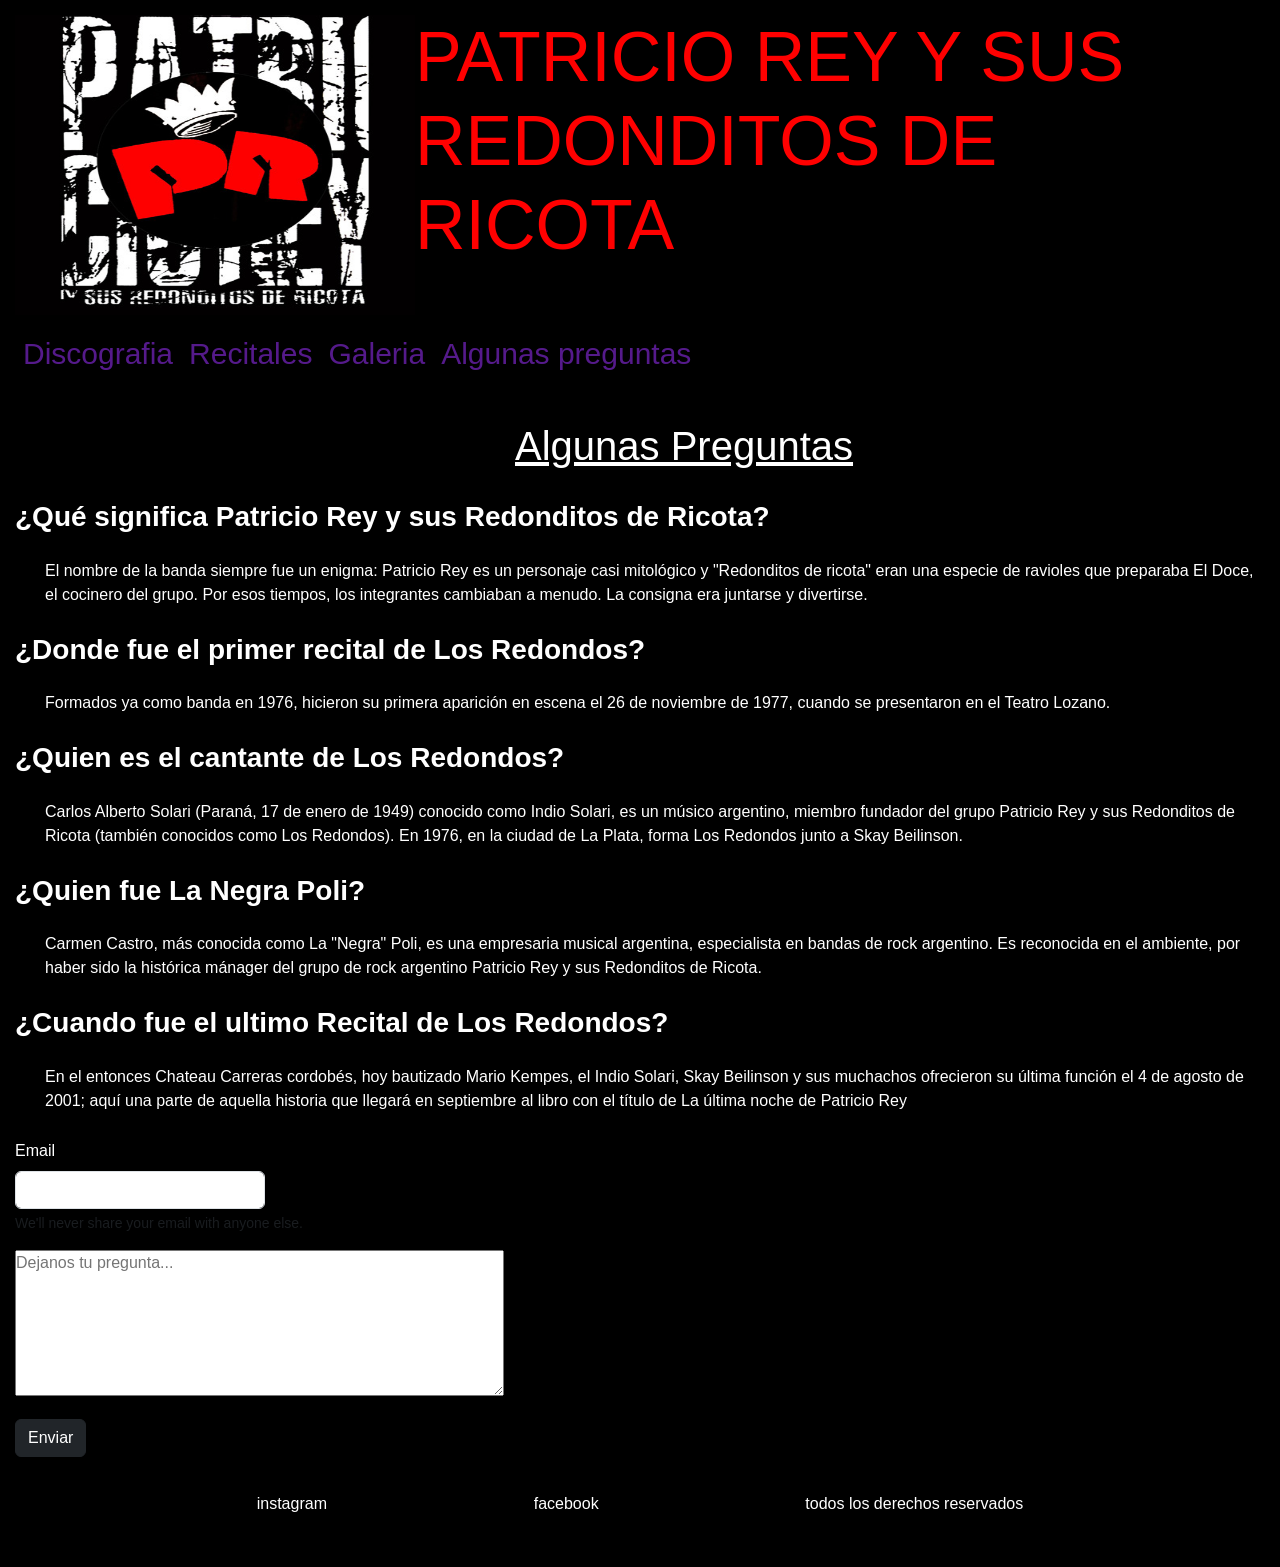
==== paginas/Algunas-Preguntas.html @ 6b526184 "sin sass" ====
<!DOCTYPE html>
<html lang="en">
<head>
    <meta charset="UTF-8">
    <meta name="viewport" content="width=device-width, initial-scale=1.0">
    <link href="https://cdn.jsdelivr.net/npm/bootstrap@5.3.2/dist/css/bootstrap.min.css" rel="stylesheet" integrity="sha384-T3c6CoIi6uLrA9TneNEoa7RxnatzjcDSCmG1MXxSR1GAsXEV/Dwwykc2MPK8M2HN" crossorigin="anonymous">
    <link rel="preconnect" href="https://fonts.googleapis.com">
    <link rel="preconnect" href="https://fonts.gstatic.com" crossorigin>
    <link href="https://fonts.googleapis.com/css2?family=Philosopher:ital,wght@1,400;1,700&display=swap" rel="stylesheet">
    <link rel="shortcut icon" href="../imagenes/favicon.ico" type="image/x-icon">
    <link rel="stylesheet" href="../estilos/style.css">
    <title> Los Redondos</title>
</head>
<body>
    <header id="principio">
        <a href="../index.html"><img src="../imagenes/artworks-000113447942-vt5bw7-t500x500.jpg" alt="logo-pr" class="logo"></a>
        <h1>PATRICIO REY Y SUS REDONDITOS DE RICOTA</h1>
    </header> 
    <!-- <div>
        <nav> 
            <ul class="menu 1 ">  
                <li><a href="./Discografia.html">Discografia</a></li>    
                <li><a href="./Recitales.html">Recitales</a></li>    
                <li><a href="./Galeria.html">Galeria</a></li>    
                <li><a href="./Algunas-Preguntas.html">Algunas Preguntas</a></li> 
            </ul>    
        </nav>
    </div>-->
    <nav class="navbar navbar-expand-lg">
      <!--<div class="container-fluid">-->
        <button class="navbar-toggler" type="button" data-bs-toggle="collapse" data-bs-target="#navbarSupportedContent" aria-controls="navbarSupportedContent" aria-expanded="false" aria-label="Toggle navigation">
          <span class="navbar-toggler-icon"></span>
        </button>
        <div class="collapse navbar-collapse" id="navbarSupportedContent">
          <ul class="navbar-nav me-auto mb-2 mb-lg-0">
            <li class="nav-item">
              <a class="nav-link active" aria-current="page" href="./Discografia.html" id="letra">Discografia</a>
            </li>
            <li class="nav-item">
              <a class="nav-link active" aria-current="page" href="./Recitales.html"id="letra">Recitales</a>
            </li>
            <li class="nav-item">
              <a class="nav-link active" aria-current="page" href="./Galeria.html"id="letra">Galeria</a>
            </li>
            <li class="nav-item">
              <a class="nav-link active" aria-current="page" href="./Algunas-Preguntas.html"id="letra">Algunas preguntas</a>
            </li>
            <!--<li class="nav-item dropdown">
              <a class="nav-link dropdown-toggle" href="#" role="button" data-bs-toggle="dropdown" aria-expanded="false">
                
              </a>-->
              <ul class="dropdown-menu">
                <li><a class="dropdown-item" href="#">Discografia</a></li>
                <li><a class="dropdown-item" href="#">Recitales</a></li>
                <li><a class="dropdown-item" href="#">Galeria</a></li>
                <li><a class="dropdown-item" href="#">Algunas Preguntas</a></li>
              </ul>
            </li>
          </ul>
        </div>
      </div>
    </nav>
    <main>
        <h2 class="titulos">Algunas Preguntas</h2>
        <h3>¿Qué significa Patricio Rey y sus Redonditos de Ricota?</h3>
        <p class="preguntas">El nombre de la banda siempre fue un enigma: Patricio Rey es un personaje casi mitológico y "Redonditos de ricota" eran una especie de ravioles que preparaba El Doce, el cocinero del grupo. Por esos tiempos, los integrantes cambiaban a menudo. La consigna era juntarse y divertirse.</p>

        <h3>¿Donde fue el primer recital de Los Redondos?</h3>
        <p class="preguntas">Formados ya como banda en 1976,​​​​​ hicieron su primera aparición en escena el 26 de noviembre de 1977,​ cuando se presentaron en el Teatro Lozano.</p>

        <h3>¿Quien es el cantante de Los Redondos?</h3>
        <p class="preguntas">Carlos Alberto Solari (Paraná, 17 de enero de 1949)​​​​​ conocido como Indio Solari, es un músico argentino, miembro fundador del grupo Patricio Rey y sus Redonditos de Ricota (también conocidos como Los Redondos). En 1976, en la ciudad de La Plata, forma Los Redondos junto a Skay Beilinson.</p>

        <h3>¿Quien fue La Negra Poli?</h3>
        <p class="preguntas">Carmen Castro, más conocida como La "Negra" Poli, es una empresaria musical argentina, especialista en bandas de rock argentino. Es reconocida en el ambiente, por haber sido la histórica mánager del grupo de rock argentino Patricio Rey y sus Redonditos de Ricota.</p>

        <h3>¿Cuando fue el ultimo Recital de Los Redondos?</h3>
        <p class="preguntas">En el entonces Chateau Carreras cordobés, hoy bautizado Mario Kempes, el Indio Solari, Skay Beilinson y sus muchachos ofrecieron su última función el 4 de agosto de 2001; aquí una parte de aquella historia que llegará en septiembre al libro con el título de La última noche de Patricio Rey</p>

    </main>
      <form>
        <div class="mb-3">
          <label for="exampleInputEmail1" class="form-label">Email</label>
          <input type="email" class="form-control formulario" id="exampleInputEmail1" aria-describedby="emailHelp">
          <div id="emailHelp" class="form-text">We'll never share your email with anyone else.</div>
        </div>
        <div class="mb-3">
          <textarea name="" id="" cols="50" rows="6" placeholder="Dejanos tu pregunta..."></textarea>
        </div>
        <button type="submit" class="btn btn-dark">Enviar</button>
      </form>
    <footer>
        <p>instagram</p>
        <p>facebook</p>
        <p>todos los derechos reservados</p>
    </footer>

<script src="https://cdn.jsdelivr.net/npm/bootstrap@5.3.2/dist/js/bootstrap.bundle.min.js" integrity="sha384-C6RzsynM9kWDrMNeT87bh95OGNyZPhcTNXj1NW7RuBCsyN/o0jlpcV8Qyq46cDfL" crossorigin="anonymous"></script>

</body>
---- estilos/style.css ----
*{
    padding: 0;
    margin: 0;
    box-sizing: border-box;
}

body {
    background-color: black;
    color: white;
    font-family:  'Filósofo', sans-serif;
    margin: 15px;
}
header{
    display: flex;
    flex-direction: row;
}
.logo{
    width: 400px;
    height: 300px;
}

h1{
    color:red;
    font-size: 70px;
}
a{
    text-decoration: none;
    
}
.menu {
    display:flex;
    flex-direction: row;
    justify-content: space-around;
    list-style: none;
    font-size: 30px;     
}
a:hover{
    color: black !important;
    background-color: white;
    font-weight: 700;
    cursor:pointer;
}

.titulos{
    font-size: 40px;
    text-decoration: underline;
    margin-top: 30px;
    margin-left: 40%;
    margin-bottom: 30px;
}
h2{
    margin: 20px;
}
.img-intro{
    margin-left: 15%;
}
.intro{
    margin: 15px;
}
.lista-gulp{
    width: 40%;
    height: 350px;
    margin-top: auto;
    margin-bottom: -15%;

}
ol{
    margin: 35px;
}
.tapas{
    border: 1px solid grey;
    margin: 15px;
    width: 30%;
    height: 25%;
}
.subir{
    margin: 10px;
}
h3{
    font-weight: bold;
    margin: 15px;
    margin-left: 0px;
}

iframe{
    margin-top: 5%;
    width: 40%;
    height: 70%;
}

.fotos{
    display: grid;
    grid-template-columns: repeat(3,auto);
    grid-template-rows: repeat(7,10%);
}

.fotos img{
    display: inline-block;
    width: 90%;
    height: 90%;
    margin: 20px;
}



section {
    margin: 20px;
}
#letra{
    display:flex;
    justify-content:center;
    list-style: none;
    font-size: 30px;
    color: #551A8b;   
    
}

.preguntas{
    margin-top: 5px;
    margin-left: 20px;
    padding: 10px;
}


.formulario {
    width: 20%; 

}
footer{
    margin: 35px;
    display: flex;
    justify-content:space-evenly;

}


@media (min-width:375px) and (max-width:576px){

    header{
        flex-direction: row;
       /*   flex-wrap: wrap;*/          
    }
    .logo{
        width: 20%;
        height: 30%;
    }
    
    
    a{
        width: 90%;
        height: 80%;
        margin-right: -70%;        
    }
    h1{
        font-size:160%; 
        margin-left: 25%;
    }    
    
    .menu {
        justify-content: space-around;
        list-style: none;
        font-size: 20px;  
        margin-top: 10px;   
    }    
    .titulos{
        font-size: 25px;
    }
    .img-intro{
        margin-left: 25%;
    }
    .lista-gulp{
        width: auto;
        height: auto;
        
    }
    .memorables{
        font-size: 20px;
    }
    iframe{
        width: 400px;
        height: 300px;
        margin-left: 35px;
    }
    
    .fotos{
        display: grid;
        grid-template-columns: 50% 50%;
        align-items: center;
    }
    img{
        width: 50%;
        height: 50%;

    }
    
        
    footer{
        font-size: 10px;
    }
    
}
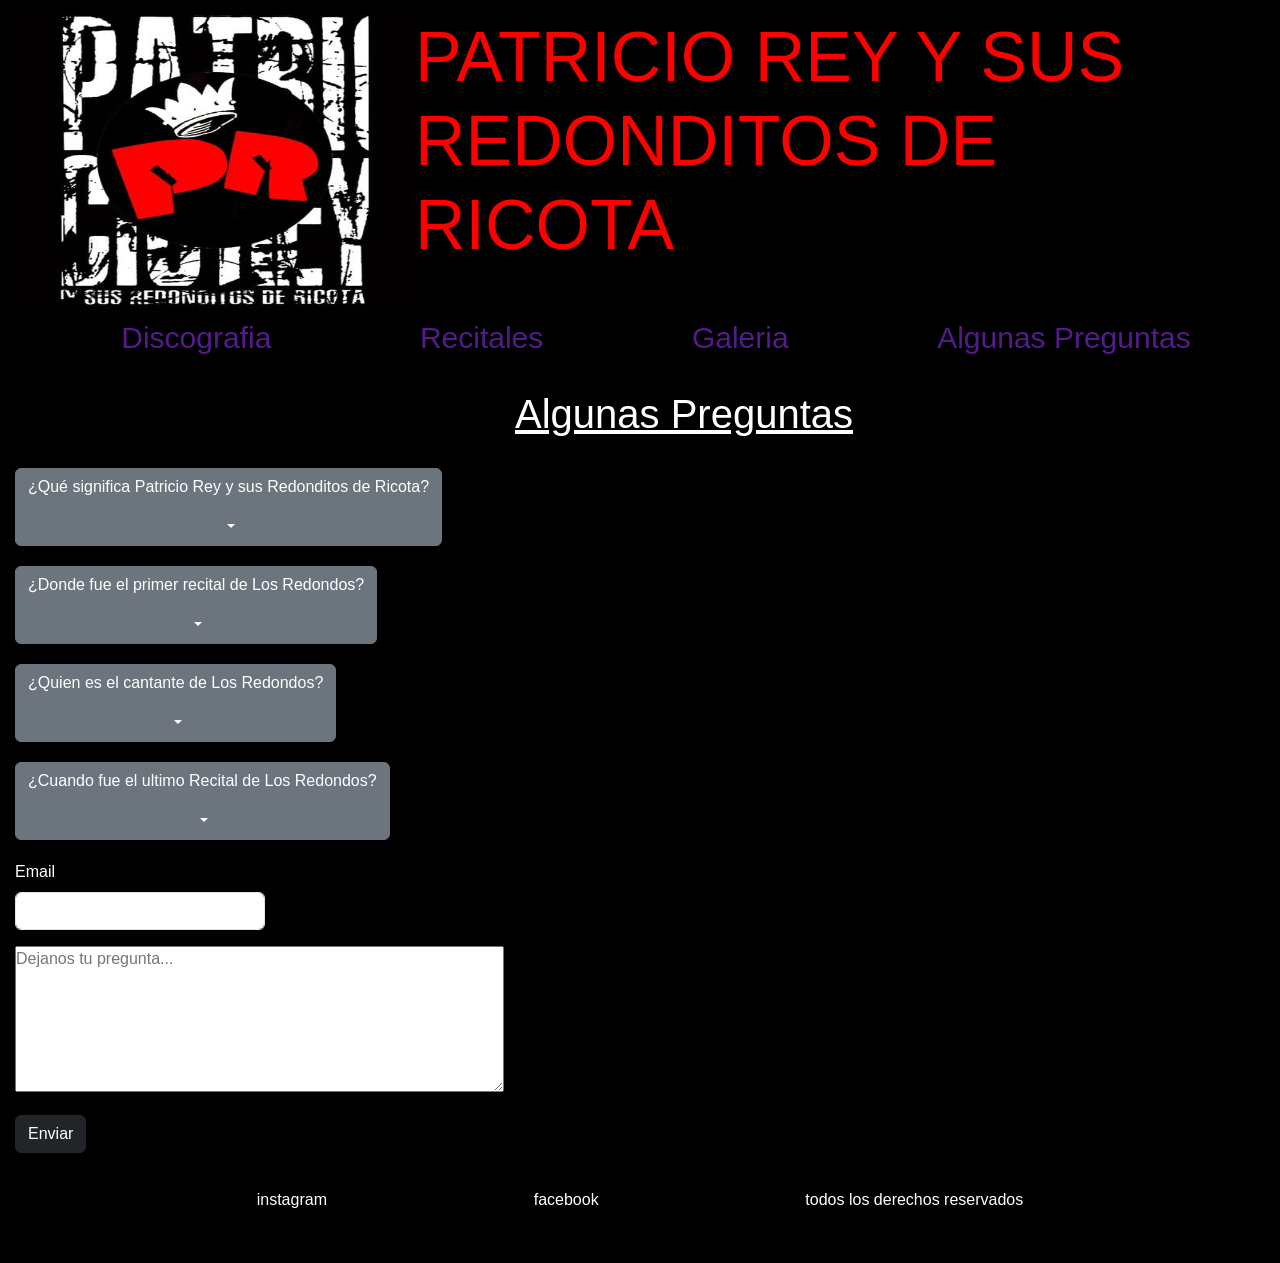
==== commit 59b9eb1b: "Primeras pruebas con sass." ====
--- a/paginas/Algunas-Preguntas.html
+++ b/paginas/Algunas-Preguntas.html
@@ -4,30 +4,32 @@
     <meta charset="UTF-8">
     <meta name="viewport" content="width=device-width, initial-scale=1.0">
     <link href="https://cdn.jsdelivr.net/npm/bootstrap@5.3.2/dist/css/bootstrap.min.css" rel="stylesheet" integrity="sha384-T3c6CoIi6uLrA9TneNEoa7RxnatzjcDSCmG1MXxSR1GAsXEV/Dwwykc2MPK8M2HN" crossorigin="anonymous">
+    <meta name="description" content="Algunas preguntas de Patricio Rey y sus Redonditos de Ricota">
+    <meta name="keywords" content="musica,los redondos, patricio rey, ricoteros, preguntas del rock, ">
     <link rel="preconnect" href="https://fonts.googleapis.com">
     <link rel="preconnect" href="https://fonts.gstatic.com" crossorigin>
     <link href="https://fonts.googleapis.com/css2?family=Philosopher:ital,wght@1,400;1,700&display=swap" rel="stylesheet">
     <link rel="shortcut icon" href="../imagenes/favicon.ico" type="image/x-icon">
-    <link rel="stylesheet" href="../estilos/style.css">
-    <title> Los Redondos</title>
+    <link rel="stylesheet" href="../estilos/style-copia.css">
+    <title> Los Redondos/Preguntas</title>
 </head>
 <body>
     <header id="principio">
         <a href="../index.html"><img src="../imagenes/artworks-000113447942-vt5bw7-t500x500.jpg" alt="logo-pr" class="logo"></a>
         <h1>PATRICIO REY Y SUS REDONDITOS DE RICOTA</h1>
     </header> 
-    <!-- <div>
+    <div>
         <nav> 
-            <ul class="menu 1 ">  
-                <li><a href="./Discografia.html">Discografia</a></li>    
-                <li><a href="./Recitales.html">Recitales</a></li>    
-                <li><a href="./Galeria.html">Galeria</a></li>    
-                <li><a href="./Algunas-Preguntas.html">Algunas Preguntas</a></li> 
+            <ul class="menu">  
+                <li><a href="./Discografia.html" id="letra">Discografia</a></li>    
+                <li><a href="./Recitales.html" id="letra">Recitales</a></li>    
+                <li><a href="./Galeria.html" id="letra">Galeria</a></li>    
+                <li><a href="./Algunas-Preguntas.html" id="letra">Algunas Preguntas</a></li> 
             </ul>    
         </nav>
-    </div>-->
-    <nav class="navbar navbar-expand-lg">
-      <!--<div class="container-fluid">-->
+    </div>
+    <!--<nav class="navbar navbar-expand-lg"> 
+      <div class="container-fluid">
         <button class="navbar-toggler" type="button" data-bs-toggle="collapse" data-bs-target="#navbarSupportedContent" aria-controls="navbarSupportedContent" aria-expanded="false" aria-label="Toggle navigation">
           <span class="navbar-toggler-icon"></span>
         </button>
@@ -45,10 +47,10 @@
             <li class="nav-item">
               <a class="nav-link active" aria-current="page" href="./Algunas-Preguntas.html"id="letra">Algunas preguntas</a>
             </li>
-            <!--<li class="nav-item dropdown">
+            <li class="nav-item dropdown">
               <a class="nav-link dropdown-toggle" href="#" role="button" data-bs-toggle="dropdown" aria-expanded="false">
                 
-              </a>-->
+              </a>
               <ul class="dropdown-menu">
                 <li><a class="dropdown-item" href="#">Discografia</a></li>
                 <li><a class="dropdown-item" href="#">Recitales</a></li>
@@ -59,33 +61,43 @@
           </ul>
         </div>
       </div>
-    </nav>
+    </nav>-->
     <main>
         <h2 class="titulos">Algunas Preguntas</h2>
-        <h3>¿Qué significa Patricio Rey y sus Redonditos de Ricota?</h3>
-        <p class="preguntas">El nombre de la banda siempre fue un enigma: Patricio Rey es un personaje casi mitológico y "Redonditos de ricota" eran una especie de ravioles que preparaba El Doce, el cocinero del grupo. Por esos tiempos, los integrantes cambiaban a menudo. La consigna era juntarse y divertirse.</p>
+        <div class="dropdown preg">
+          <button class="btn btn-secondary dropdown-toggle preg" type="button" data-bs-toggle="dropdown" aria-expanded="false" > <p class="pr">¿Qué significa Patricio Rey y sus Redonditos de Ricota?</p>
+          </button> 
+          <ul class="dropdown-menu dropdown-menu-dark">
+            <li>El nombre de la banda siempre fue un enigma: Patricio Rey es un personaje casi mitológico y "Redonditos de ricota" eran una especie de ravioles que preparaba El Doce, el cocinero del grupo. Por esos tiempos, los integrantes cambiaban a menudo. La consigna era juntarse y divertirse.</></li>
+        </div>
+        <div class="dropdown pre">
+          <button class="btn btn-secondary dropdown-toggle" type="button" data-bs-toggle="dropdown" aria-expanded="false"> <p class="pr">¿Donde fue el primer recital de Los Redondos?</p>
+          </button> 
+          <ul class="dropdown-menu dropdown-menu-dark">
+            <li><p>Formados ya como banda en 1976,​​​​​ hicieron su primera aparición en escena el 26 de noviembre de 1977,​ cuando se presentaron en el Teatro Lozano.</p></li>
+        </div>
+        <div class="dropdown pre">
+          <button class="btn btn-secondary dropdown-toggle" type="button" data-bs-toggle="dropdown" aria-expanded="false"> <p class="pr">¿Quien es el cantante de Los Redondos?</p>
+          </button> 
+          <ul class="dropdown-menu dropdown-menu-dark">
+            <li><p>Carlos Alberto Solari (Paraná, 17 de enero de 1949)​​​​​ conocido como Indio Solari, es un músico argentino, miembro fundador del grupo Patricio Rey y sus Redonditos de Ricota (también conocidos como Los Redondos). En 1976, en la ciudad de La Plata, forma Los Redondos junto a Skay Beilinson.</p></li>
+        </div>
+        <div class="dropdown pre">
+          <button class="btn btn-secondary dropdown-toggle" type="button" data-bs-toggle="dropdown" aria-expanded="false"> <p class="pr">¿Cuando fue el ultimo Recital de Los Redondos?</p>
+          </button> 
+          <ul class="dropdown-menu dropdown-menu-dark">
+            <li><p>En el entonces Chateau Carreras cordobés, hoy bautizado Mario Kempes, el Indio Solari, Skay Beilinson y sus muchachos ofrecieron su última función el 4 de agosto de 2001; aquí una parte de aquella historia que llegará en septiembre al libro con el título de La última noche de Patricio Rey</p></li>
+        </div>
 
-        <h3>¿Donde fue el primer recital de Los Redondos?</h3>
-        <p class="preguntas">Formados ya como banda en 1976,​​​​​ hicieron su primera aparición en escena el 26 de noviembre de 1977,​ cuando se presentaron en el Teatro Lozano.</p>
-
-        <h3>¿Quien es el cantante de Los Redondos?</h3>
-        <p class="preguntas">Carlos Alberto Solari (Paraná, 17 de enero de 1949)​​​​​ conocido como Indio Solari, es un músico argentino, miembro fundador del grupo Patricio Rey y sus Redonditos de Ricota (también conocidos como Los Redondos). En 1976, en la ciudad de La Plata, forma Los Redondos junto a Skay Beilinson.</p>
-
-        <h3>¿Quien fue La Negra Poli?</h3>
-        <p class="preguntas">Carmen Castro, más conocida como La "Negra" Poli, es una empresaria musical argentina, especialista en bandas de rock argentino. Es reconocida en el ambiente, por haber sido la histórica mánager del grupo de rock argentino Patricio Rey y sus Redonditos de Ricota.</p>
-
-        <h3>¿Cuando fue el ultimo Recital de Los Redondos?</h3>
-        <p class="preguntas">En el entonces Chateau Carreras cordobés, hoy bautizado Mario Kempes, el Indio Solari, Skay Beilinson y sus muchachos ofrecieron su última función el 4 de agosto de 2001; aquí una parte de aquella historia que llegará en septiembre al libro con el título de La última noche de Patricio Rey</p>
 
     </main>
       <form>
         <div class="mb-3">
-          <label for="exampleInputEmail1" class="form-label">Email</label>
-          <input type="email" class="form-control formulario" id="exampleInputEmail1" aria-describedby="emailHelp">
-          <div id="emailHelp" class="form-text">We'll never share your email with anyone else.</div>
+          <label for="exampleInputEmail1" class="form-label" >Email</label>
+          <input type="email" class="form-control formulario" id="exampleInputEmail1" aria-describedby="emailHelp" >
         </div>
         <div class="mb-3">
-          <textarea name="" id="" cols="50" rows="6" placeholder="Dejanos tu pregunta..."></textarea>
+          <textarea name="" id="" cols="50" rows="6" placeholder="Dejanos tu pregunta..." ></textarea>
         </div>
         <button type="submit" class="btn btn-dark">Enviar</button>
       </form>
--- a/estilos/style-copia.css
+++ b/estilos/style-copia.css
@@ -0,0 +1,252 @@
+*{
+    padding: 0;
+    margin: 0;
+    box-sizing: border-box;
+}
+
+body {
+    background-color: black;
+    color: white;
+    font-family:'Filósofo', sans-serif;
+    margin: 15px;
+}
+header{
+    display: flex;
+    flex-direction: row;
+}
+.logo{
+    width: 400px;
+    height: 300px;
+}
+.logo1{
+    width: 700px;
+    height: 300px;
+}
+h1{
+    color:red;
+    font-size: 70px;
+    
+}
+a{
+    text-decoration: none;
+    
+}
+.menu {
+    display:flex;
+    flex-direction: row;
+    justify-content: space-around;
+    list-style: none;
+    font-size: 30px;     
+}
+a:hover{
+    color: black !important;
+    background-color: white;
+    font-weight: 700;
+    cursor:pointer;
+}
+
+.titulos{
+    font-size: 40px;
+    text-decoration: underline;
+    margin-top: 30px;
+    margin-left: 40%;
+    margin-bottom: 30px;
+}
+
+/*estilos del index*/
+
+.img-intro{
+    margin-left: 15%;
+}
+.intro{
+    margin: 15px;
+}
+
+.sitios{
+    display: block;
+    margin-top: 0%;
+}
+
+/*estilos discografia*/
+
+h2{
+    margin: 20px;
+}
+.lista-gulp{
+    width: 40%;
+    height: 350px;
+    margin-top: auto;
+    margin-bottom: -15%;
+
+}
+ol{
+    margin: 35px;
+}
+.tapas{
+    border: 1px solid grey;
+    margin: 15px;
+    width: 30%;
+    height: 25%;
+}
+.subir{
+    margin: 10px;
+}
+/*estilos recitales*/
+section {
+    margin: 20px;
+}
+h3{
+    font-weight: bold;
+    margin: 15px;
+    margin-left: 0px;
+}
+
+iframe{
+    margin: 5%;
+    width: 60%;
+    height: 300px;
+}
+/*estilos galeria*/
+
+.fotos{
+    display: grid;
+    grid-template-columns: repeat(3,auto);
+    grid-template-rows: repeat(7,10%);
+}
+
+.fotos img{
+    display: inline-block;
+    width: 80%;
+    height: 80%;
+    margin: 20px;
+}
+
+.transition{
+    width: 90%;
+    height: 90%;
+    transition: 1s;
+}
+.transition:hover{
+    position: relative; 
+    width: 110%;
+    height: 110%;
+}
+/*estilos algunas-preguntas*/
+#letra{
+    color: #551A8b;       
+}
+.pre{
+    margin-top: 20px;
+    margin-bottom: 20px;
+}
+
+.formulario {
+    width: 20%; 
+}
+/*estilo footer*/
+footer{
+    margin: 35px;
+    display: flex;
+    justify-content:space-evenly;
+}
+
+@media (min-width:320px) and (max-width:576px){
+
+    header{
+        flex-direction: row;
+       /*   flex-wrap: wrap;*/          
+    }
+    .logo{
+        width: 28%;
+        height: 30%;
+    }
+    .logo1{
+        width: 15%;
+        height: 30%;
+    }
+    
+    
+    a{
+        width: 70%;
+        height: 80%;
+        margin-right: -70%;        
+    }
+    h1{
+        font-size:90%; 
+        margin-left: 32%;
+    }   
+    .pr{
+        margin-left: auto;
+    } 
+    
+    .menu {
+        justify-content: space-around;
+        list-style: none;
+        font-size: 80%;  
+        margin-top: 10px;  
+        padding: 0%; 
+    }   
+    
+    .sitios{
+        margin-top: 5%;
+    }
+    .titulos{
+        font-size: 25px;
+        margin-left: 25%;
+    }
+    .img-intro{
+        margin-left: 25%;
+    }
+    .intro{
+        width: 110%;
+        margin-top: 15%;
+        margin-bottom: 15%;
+        margin-left: -5%;
+    }
+    .lista-gulp{
+        width: 110%;
+        height: 30%;
+        margin-left: -10px;
+    }
+    .memorables{
+        font-size: 20px;
+        width: 90%;
+        margin-left: 0%;
+    }
+    iframe{
+        width: 100%;
+        height: 100%;
+        margin-left: 5px;
+    }
+    
+    .fotos{
+        display: grid;
+        grid-template-columns: 50% 50%;
+        align-items: center;
+    }
+    img{
+        width: 50%;
+        height: 50%;
+
+    }
+
+    .preg{
+        width: 100%;
+        height: 40%;
+    }
+    .pr{
+        font-size: 70%;
+    }
+    .formulario{
+        width: 60%;
+    }
+    textarea{
+        width: 100%;
+        height: 120px;
+    }
+    footer{
+        font-size: 10px;
+        margin-left: 10%;
+    }
+    
+}
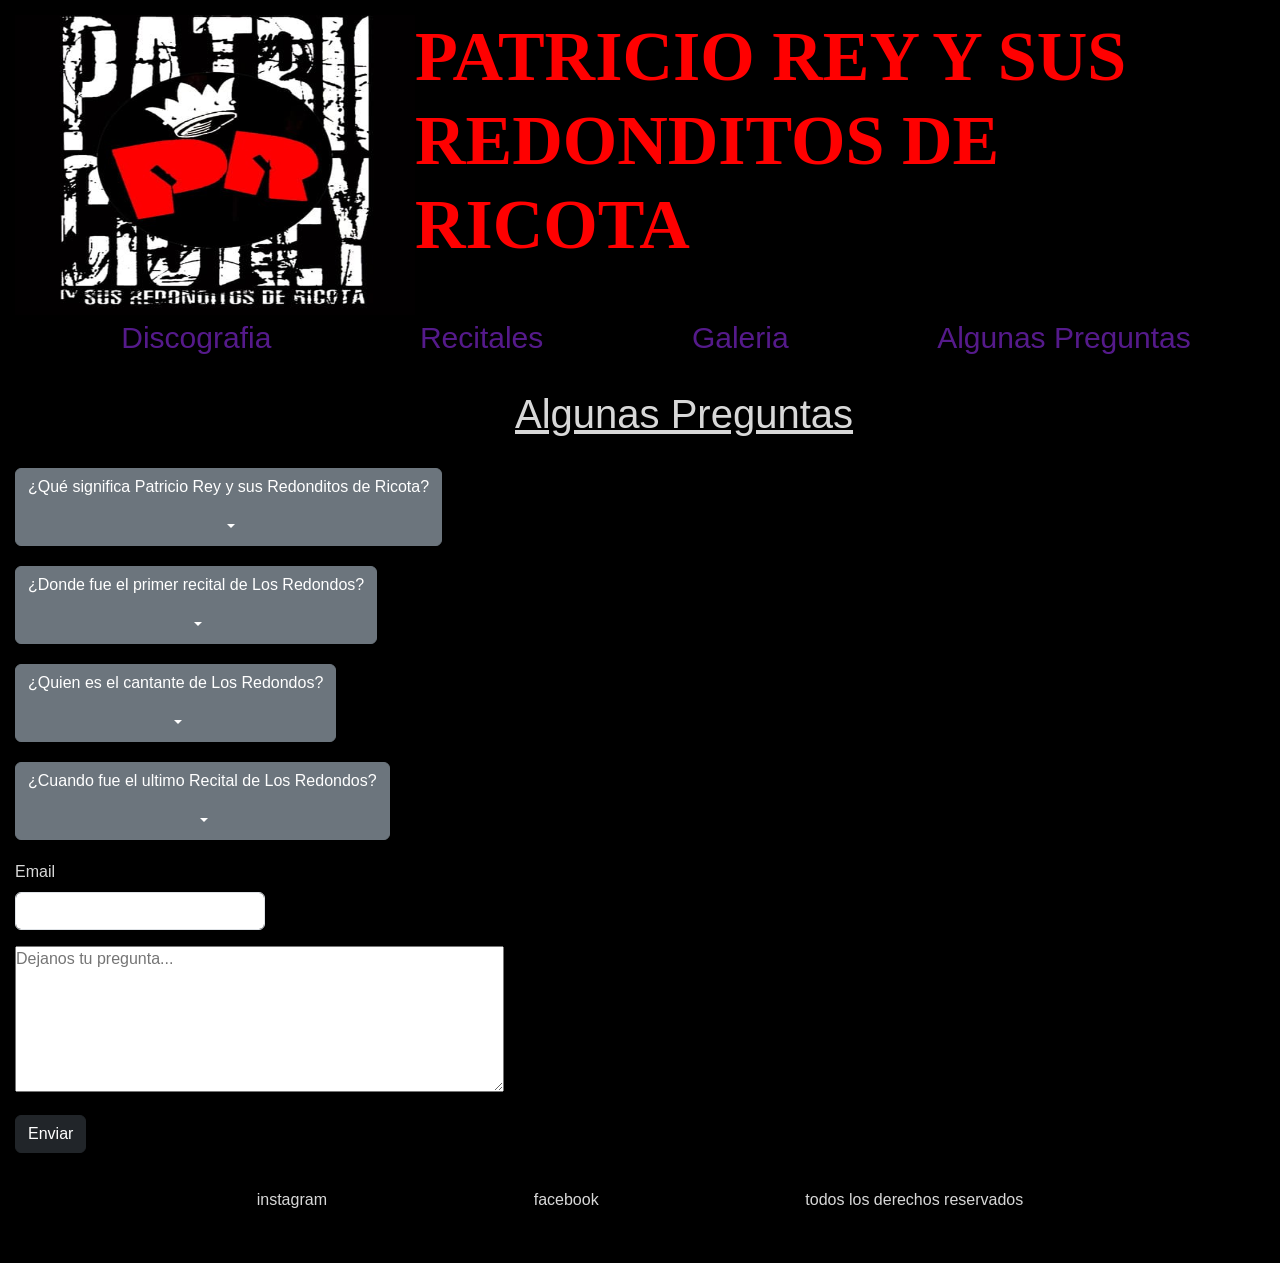
==== commit 314ec59a: "agregando sass" ====
--- a/paginas/Algunas-Preguntas.html
+++ b/paginas/Algunas-Preguntas.html
@@ -10,13 +10,13 @@
     <link rel="preconnect" href="https://fonts.gstatic.com" crossorigin>
     <link href="https://fonts.googleapis.com/css2?family=Philosopher:ital,wght@1,400;1,700&display=swap" rel="stylesheet">
     <link rel="shortcut icon" href="../imagenes/favicon.ico" type="image/x-icon">
-    <link rel="stylesheet" href="../estilos/style-copia.css">
+    <link rel="stylesheet" href="../estilos/style.css">
     <title> Los Redondos/Preguntas</title>
 </head>
 <body>
     <header id="principio">
         <a href="../index.html"><img src="../imagenes/artworks-000113447942-vt5bw7-t500x500.jpg" alt="logo-pr" class="logo"></a>
-        <h1>PATRICIO REY Y SUS REDONDITOS DE RICOTA</h1>
+        <h1 class="a-p">PATRICIO REY Y SUS REDONDITOS DE RICOTA</h1>
     </header> 
     <div>
         <nav> 
@@ -65,31 +65,29 @@
     <main>
         <h2 class="titulos">Algunas Preguntas</h2>
         <div class="dropdown preg">
-          <button class="btn btn-secondary dropdown-toggle preg" type="button" data-bs-toggle="dropdown" aria-expanded="false" > <p class="pr">¿Qué significa Patricio Rey y sus Redonditos de Ricota?</p>
+          <button class="btn btn-secondary dropdown-toggle preg" type="button" data-bs-toggle="dropdown" aria-expanded="false" > <p class="pregunta">¿Qué significa Patricio Rey y sus Redonditos de Ricota?</p>
           </button> 
           <ul class="dropdown-menu dropdown-menu-dark">
             <li>El nombre de la banda siempre fue un enigma: Patricio Rey es un personaje casi mitológico y "Redonditos de ricota" eran una especie de ravioles que preparaba El Doce, el cocinero del grupo. Por esos tiempos, los integrantes cambiaban a menudo. La consigna era juntarse y divertirse.</></li>
         </div>
         <div class="dropdown pre">
-          <button class="btn btn-secondary dropdown-toggle" type="button" data-bs-toggle="dropdown" aria-expanded="false"> <p class="pr">¿Donde fue el primer recital de Los Redondos?</p>
+          <button class="btn btn-secondary dropdown-toggle" type="button" data-bs-toggle="dropdown" aria-expanded="false"> <p class="pregunta">¿Donde fue el primer recital de Los Redondos?</p>
           </button> 
           <ul class="dropdown-menu dropdown-menu-dark">
             <li><p>Formados ya como banda en 1976,​​​​​ hicieron su primera aparición en escena el 26 de noviembre de 1977,​ cuando se presentaron en el Teatro Lozano.</p></li>
         </div>
         <div class="dropdown pre">
-          <button class="btn btn-secondary dropdown-toggle" type="button" data-bs-toggle="dropdown" aria-expanded="false"> <p class="pr">¿Quien es el cantante de Los Redondos?</p>
+          <button class="btn btn-secondary dropdown-toggle" type="button" data-bs-toggle="dropdown" aria-expanded="false"> <p class="pregunta">¿Quien es el cantante de Los Redondos?</p>
           </button> 
           <ul class="dropdown-menu dropdown-menu-dark">
             <li><p>Carlos Alberto Solari (Paraná, 17 de enero de 1949)​​​​​ conocido como Indio Solari, es un músico argentino, miembro fundador del grupo Patricio Rey y sus Redonditos de Ricota (también conocidos como Los Redondos). En 1976, en la ciudad de La Plata, forma Los Redondos junto a Skay Beilinson.</p></li>
         </div>
         <div class="dropdown pre">
-          <button class="btn btn-secondary dropdown-toggle" type="button" data-bs-toggle="dropdown" aria-expanded="false"> <p class="pr">¿Cuando fue el ultimo Recital de Los Redondos?</p>
+          <button class="btn btn-secondary dropdown-toggle" type="button" data-bs-toggle="dropdown" aria-expanded="false"> <p class="pregunta">¿Cuando fue el ultimo Recital de Los Redondos?</p>
           </button> 
           <ul class="dropdown-menu dropdown-menu-dark">
             <li><p>En el entonces Chateau Carreras cordobés, hoy bautizado Mario Kempes, el Indio Solari, Skay Beilinson y sus muchachos ofrecieron su última función el 4 de agosto de 2001; aquí una parte de aquella historia que llegará en septiembre al libro con el título de La última noche de Patricio Rey</p></li>
         </div>
-
-
     </main>
       <form>
         <div class="mb-3">
--- a/estilos/style.css
+++ b/estilos/style.css
@@ -0,0 +1,346 @@
+@charset "UTF-8";
+* {
+  padding: 0;
+  margin: 0;
+  box-sizing: border-box;
+}
+
+.ol-1 {
+  background-color: red;
+  color: rgb(233, 208, 208);
+  border: solid 1px whitesmoke;
+  width: 25%;
+}
+
+.ol-2 {
+  background-color: rgb(211, 96, 163);
+  color: rgb(233, 208, 208);
+  border: solid 1px whitesmoke;
+  width: 25%;
+}
+
+.ol-3 {
+  background-color: blueviolet;
+  color: rgb(150, 26, 26);
+  border: solid 1px whitesmoke;
+  width: 25%;
+}
+
+.ol-4 {
+  background-color: rgb(255, 51, 0);
+  color: yellow;
+  border: solid 1px whitesmoke;
+  width: 25%;
+}
+
+.ol-5 {
+  background-color: rgb(207, 26, 26);
+  color: rgb(228, 209, 209);
+  border: solid 1px whitesmoke;
+  width: 25%;
+}
+
+.ol-6 {
+  background-color: rgb(19, 19, 180);
+  color: yellow;
+  border: solid 1px whitesmoke;
+  width: 25%;
+}
+
+.ol-7 {
+  background-color: grey;
+  color: gold;
+  border: solid 1px whitesmoke;
+  width: 25%;
+}
+
+.ol-8 {
+  background-color: silver;
+  color: rgb(102, 94, 94);
+  border: solid 1px whitesmoke;
+  width: 25%;
+}
+
+.ol-9 {
+  background-color: rgb(139, 137, 137);
+  color: rgb(189, 189, 189);
+  border: solid 1px whitesmoke;
+  width: 25%;
+}
+
+.ol-10 {
+  background-color: red;
+  color: rgb(250, 230, 230);
+  border: solid 1px whitesmoke;
+  width: 25%;
+}
+
+header {
+  display: flex;
+  flex-direction: row;
+}
+
+h1 {
+  color: red;
+  font-size: 70px;
+  font-family: "roboto";
+}
+
+.logo {
+  width: 400px;
+  height: 300px;
+}
+
+.logo1 {
+  width: 700px;
+  height: 300px;
+}
+
+a {
+  text-decoration: none;
+}
+a:hover {
+  color: black !important;
+  background-color: white;
+  font-weight: 700;
+  cursor: pointer;
+}
+
+.menu {
+  display: flex;
+  flex-direction: row;
+  justify-content: space-around;
+  list-style: none;
+  font-size: 30px;
+}
+
+body {
+  background-color: black;
+  color: rgba(255, 255, 255, 0.849);
+  font-family: "Filósofo", sans-serif;
+  margin: 15px;
+}
+
+.titulos {
+  font-size: 40px;
+  text-decoration: underline;
+  margin-top: 30px;
+  margin-left: 40%;
+  margin-bottom: 30px;
+}
+
+/*estilos del inicio*/
+.img-intro {
+  margin-left: 15%;
+}
+
+.intro {
+  margin: 15px;
+}
+
+.sitios {
+  display: block;
+  margin-top: 0%;
+}
+
+/*estilos discografia*/
+h2 {
+  margin: 20px;
+}
+
+.lista-gulp {
+  width: 40%;
+  height: 350px;
+  margin-top: auto;
+  margin-bottom: -15%;
+}
+
+ol {
+  margin: 40px;
+  background-color: rgb(3, 97, 3);
+  color: rgb(212, 199, 199);
+  width: 25%;
+}
+
+.tapas {
+  border: 1px solid grey;
+  margin: 15px;
+  width: 30%;
+  height: 25%;
+}
+
+.subir {
+  margin: 10px;
+}
+
+/*estilos recitales*/
+section {
+  margin: 20px;
+}
+section h3 {
+  font-weight: bold;
+  margin: 15px;
+  margin-left: 0px;
+}
+section iframe {
+  margin: 5%;
+  width: 60%;
+  height: 300px;
+}
+
+/*estilos galeria*/
+.fotos {
+  display: grid;
+  grid-template-columns: repeat(3, auto);
+  grid-template-rows: repeat(7, 10%);
+}
+.fotos img {
+  display: inline-block;
+  width: 80%;
+  height: 80%;
+  margin: 20px;
+}
+.fotos .transition {
+  width: 90%;
+  height: 90%;
+  transition: 1s;
+}
+.fotos .transition:hover {
+  position: relative;
+  width: 110%;
+  height: 110%;
+}
+
+/*estilos algunas-preguntas*/
+.a-p {
+  font-weight: bold;
+}
+
+#letra {
+  color: #551A8b;
+}
+
+.pre {
+  margin-top: 20px;
+  margin-bottom: 20px;
+}
+
+.formulario {
+  width: 20%;
+}
+
+/*estilo footer*/
+footer {
+  margin: 35px;
+  display: flex;
+  justify-content: space-evenly;
+}
+
+@media (min-width: 320px) and (max-width: 576px) {
+  header {
+    flex-direction: row;
+    /*   flex-wrap: wrap;*/
+  }
+  .logo {
+    width: 28%;
+    height: 30%;
+  }
+  .logo1 {
+    width: 15%;
+    height: 30%;
+  }
+  a {
+    width: 70%;
+    height: 80%;
+    margin-right: -70%;
+  }
+  h1 {
+    font-size: 90%;
+    margin-left: 32%;
+  }
+  .pr {
+    margin-left: auto;
+  }
+  .menu {
+    justify-content: space-around;
+    list-style: none;
+    font-size: 80%;
+    margin-top: 10px;
+    padding: 0%;
+  }
+  .sitios {
+    margin-top: 5%;
+  }
+  .titulos {
+    font-size: 25px;
+    margin-left: 25%;
+  }
+  .img-intro {
+    margin-left: 10%;
+    width: 80%;
+    height: 70%;
+  }
+  .intro {
+    width: 110%;
+    margin-top: 15%;
+    margin-bottom: 15%;
+    margin-left: -5%;
+  }
+  .tapas {
+    border: 1px solid grey;
+    margin-left: 10%;
+    width: 70%;
+    height: 60%;
+  }
+  h2 {
+    width: 100%;
+  }
+  .lista {
+    width: 80%;
+    margin-left: 5%;
+  }
+  .lista-gulp {
+    width: 110%;
+    height: 30%;
+    margin-left: -10px;
+  }
+  .memorables {
+    font-size: 20px;
+    width: 90%;
+    margin-left: 0%;
+  }
+  iframe {
+    width: 100%;
+    height: 20%;
+    margin-left: 5px;
+  }
+  .fotos {
+    display: grid;
+    grid-template-columns: 50% 50%;
+    align-items: center;
+  }
+  .fotos img {
+    width: 50%;
+    height: 50%;
+  }
+  .preg {
+    width: 100%;
+    height: 40%;
+  }
+  .pregunta {
+    font-size: 70%;
+  }
+  .formulario {
+    width: 60%;
+  }
+  textarea {
+    width: 95%;
+    height: 120px;
+  }
+  footer {
+    font-size: 10px;
+    margin-left: 10%;
+  }
+}
+
+/*# sourceMappingURL=style.css.map */
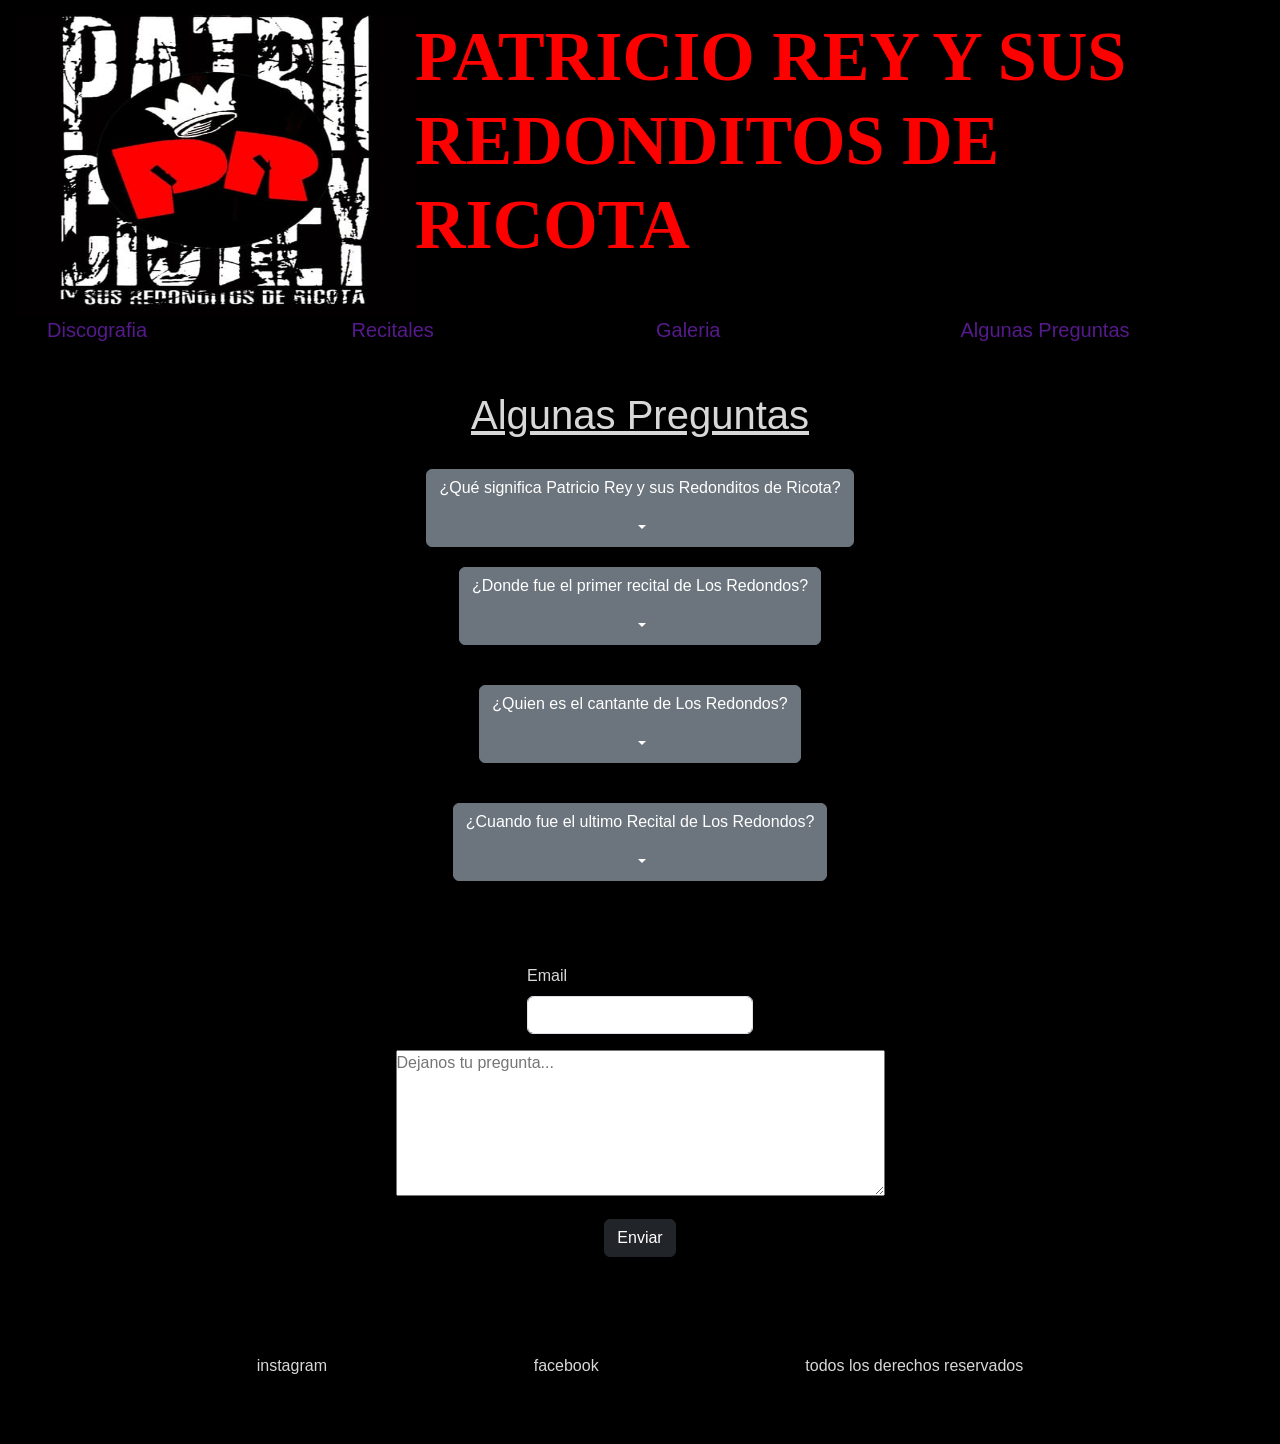
==== commit ec7c7b23: "correccion 3er entrega, ubicacion y alt" ====
--- a/paginas/Algunas-Preguntas.html
+++ b/paginas/Algunas-Preguntas.html
@@ -28,41 +28,7 @@
             </ul>    
         </nav>
     </div>
-    <!--<nav class="navbar navbar-expand-lg"> 
-      <div class="container-fluid">
-        <button class="navbar-toggler" type="button" data-bs-toggle="collapse" data-bs-target="#navbarSupportedContent" aria-controls="navbarSupportedContent" aria-expanded="false" aria-label="Toggle navigation">
-          <span class="navbar-toggler-icon"></span>
-        </button>
-        <div class="collapse navbar-collapse" id="navbarSupportedContent">
-          <ul class="navbar-nav me-auto mb-2 mb-lg-0">
-            <li class="nav-item">
-              <a class="nav-link active" aria-current="page" href="./Discografia.html" id="letra">Discografia</a>
-            </li>
-            <li class="nav-item">
-              <a class="nav-link active" aria-current="page" href="./Recitales.html"id="letra">Recitales</a>
-            </li>
-            <li class="nav-item">
-              <a class="nav-link active" aria-current="page" href="./Galeria.html"id="letra">Galeria</a>
-            </li>
-            <li class="nav-item">
-              <a class="nav-link active" aria-current="page" href="./Algunas-Preguntas.html"id="letra">Algunas preguntas</a>
-            </li>
-            <li class="nav-item dropdown">
-              <a class="nav-link dropdown-toggle" href="#" role="button" data-bs-toggle="dropdown" aria-expanded="false">
-                
-              </a>
-              <ul class="dropdown-menu">
-                <li><a class="dropdown-item" href="#">Discografia</a></li>
-                <li><a class="dropdown-item" href="#">Recitales</a></li>
-                <li><a class="dropdown-item" href="#">Galeria</a></li>
-                <li><a class="dropdown-item" href="#">Algunas Preguntas</a></li>
-              </ul>
-            </li>
-          </ul>
-        </div>
-      </div>
-    </nav>-->
-    <main>
+    <main class="preguntas">
         <h2 class="titulos">Algunas Preguntas</h2>
         <div class="dropdown preg">
           <button class="btn btn-secondary dropdown-toggle preg" type="button" data-bs-toggle="dropdown" aria-expanded="false" > <p class="pregunta">¿Qué significa Patricio Rey y sus Redonditos de Ricota?</p>
@@ -86,7 +52,7 @@
           <button class="btn btn-secondary dropdown-toggle" type="button" data-bs-toggle="dropdown" aria-expanded="false"> <p class="pregunta">¿Cuando fue el ultimo Recital de Los Redondos?</p>
           </button> 
           <ul class="dropdown-menu dropdown-menu-dark">
-            <li><p>En el entonces Chateau Carreras cordobés, hoy bautizado Mario Kempes, el Indio Solari, Skay Beilinson y sus muchachos ofrecieron su última función el 4 de agosto de 2001; aquí una parte de aquella historia que llegará en septiembre al libro con el título de La última noche de Patricio Rey</p></li>
+            <li><p >En el entonces Chateau Carreras cordobés, hoy bautizado Mario Kempes, el Indio Solari, Skay Beilinson y sus muchachos ofrecieron su última función el 4 de agosto de 2001; aquí una parte de aquella historia que llegará en septiembre al libro con el título de La última noche de Patricio Rey</p></li>
         </div>
     </main>
       <form>
--- a/estilos/style.css
+++ b/estilos/style.css
@@ -111,7 +111,7 @@
   flex-direction: row;
   justify-content: space-around;
   list-style: none;
-  font-size: 30px;
+  font-size: 20px;
 }
 
 body {
@@ -119,31 +119,60 @@
   color: rgba(255, 255, 255, 0.849);
   font-family: "Filósofo", sans-serif;
   margin: 15px;
+  display: flex;
+  flex-direction: column;
 }
 
 .titulos {
   font-size: 40px;
   text-decoration: underline;
-  margin-top: 30px;
-  margin-left: 40%;
-  margin-bottom: 30px;
+  margin: 30px;
 }
 
 /*estilos del inicio*/
+.uno {
+  display: flex;
+  justify-content: center;
+  align-items: center;
+  flex-direction: column;
+}
+
 .img-intro {
-  margin-left: 15%;
-}
-
-.intro {
-  margin: 15px;
+  margin: 20px;
+  width: 50%;
+  height: 40%;
+}
+
+.redes {
+  display: flex;
+  flex-direction: column;
+  justify-content: center;
+  margin: 2%;
+}
+.redes h3 {
+  display: flex;
+  justify-content: center;
 }
 
 .sitios {
-  display: block;
-  margin-top: 0%;
+  display: flex;
+  justify-content: center;
 }
 
 /*estilos discografia*/
+.discografia {
+  display: flex;
+  flex-direction: column;
+  justify-content: center;
+  align-items: center;
+}
+.discografia section {
+  display: flex;
+  flex-direction: column;
+  justify-content: center;
+  align-items: center;
+}
+
 h2 {
   margin: 20px;
 }
@@ -159,14 +188,18 @@
   margin: 40px;
   background-color: rgb(3, 97, 3);
   color: rgb(212, 199, 199);
-  width: 25%;
+}
+
+li {
+  width: 100%;
+  font-size: 20px;
 }
 
 .tapas {
   border: 1px solid grey;
   margin: 15px;
-  width: 30%;
-  height: 25%;
+  width: 40%;
+  height: 30%;
 }
 
 .subir {
@@ -174,13 +207,25 @@
 }
 
 /*estilos recitales*/
+.recitales {
+  display: flex;
+  flex-direction: column;
+  justify-content: center;
+  align-items: center;
+}
+
 section {
-  margin: 20px;
+  display: flex;
+  flex-direction: column;
+  justify-content: center;
+  align-items: center;
 }
 section h3 {
   font-weight: bold;
   margin: 15px;
-  margin-left: 0px;
+}
+section p {
+  width: 80%;
 }
 section iframe {
   margin: 5%;
@@ -189,6 +234,13 @@
 }
 
 /*estilos galeria*/
+.galeria {
+  display: flex;
+  flex-direction: column;
+  justify-content: center;
+  align-items: center;
+}
+
 .fotos {
   display: grid;
   grid-template-columns: repeat(3, auto);
@@ -196,22 +248,29 @@
 }
 .fotos img {
   display: inline-block;
+  width: 70%;
+  height: 70%;
+  margin: 20px;
+}
+.fotos .transition {
   width: 80%;
   height: 80%;
-  margin: 20px;
-}
-.fotos .transition {
+  transition: 1s;
+}
+.fotos .transition:hover {
+  position: relative;
   width: 90%;
   height: 90%;
-  transition: 1s;
-}
-.fotos .transition:hover {
-  position: relative;
-  width: 110%;
-  height: 110%;
 }
 
 /*estilos algunas-preguntas*/
+.preguntas {
+  display: flex;
+  flex-direction: column;
+  justify-content: center;
+  align-items: center;
+}
+
 .a-p {
   font-weight: bold;
 }
@@ -225,8 +284,16 @@
   margin-bottom: 20px;
 }
 
+form {
+  display: flex;
+  flex-direction: column;
+  justify-content: center;
+  align-items: center;
+  margin: 5%;
+}
+
 .formulario {
-  width: 20%;
+  width: 100%;
 }
 
 /*estilo footer*/
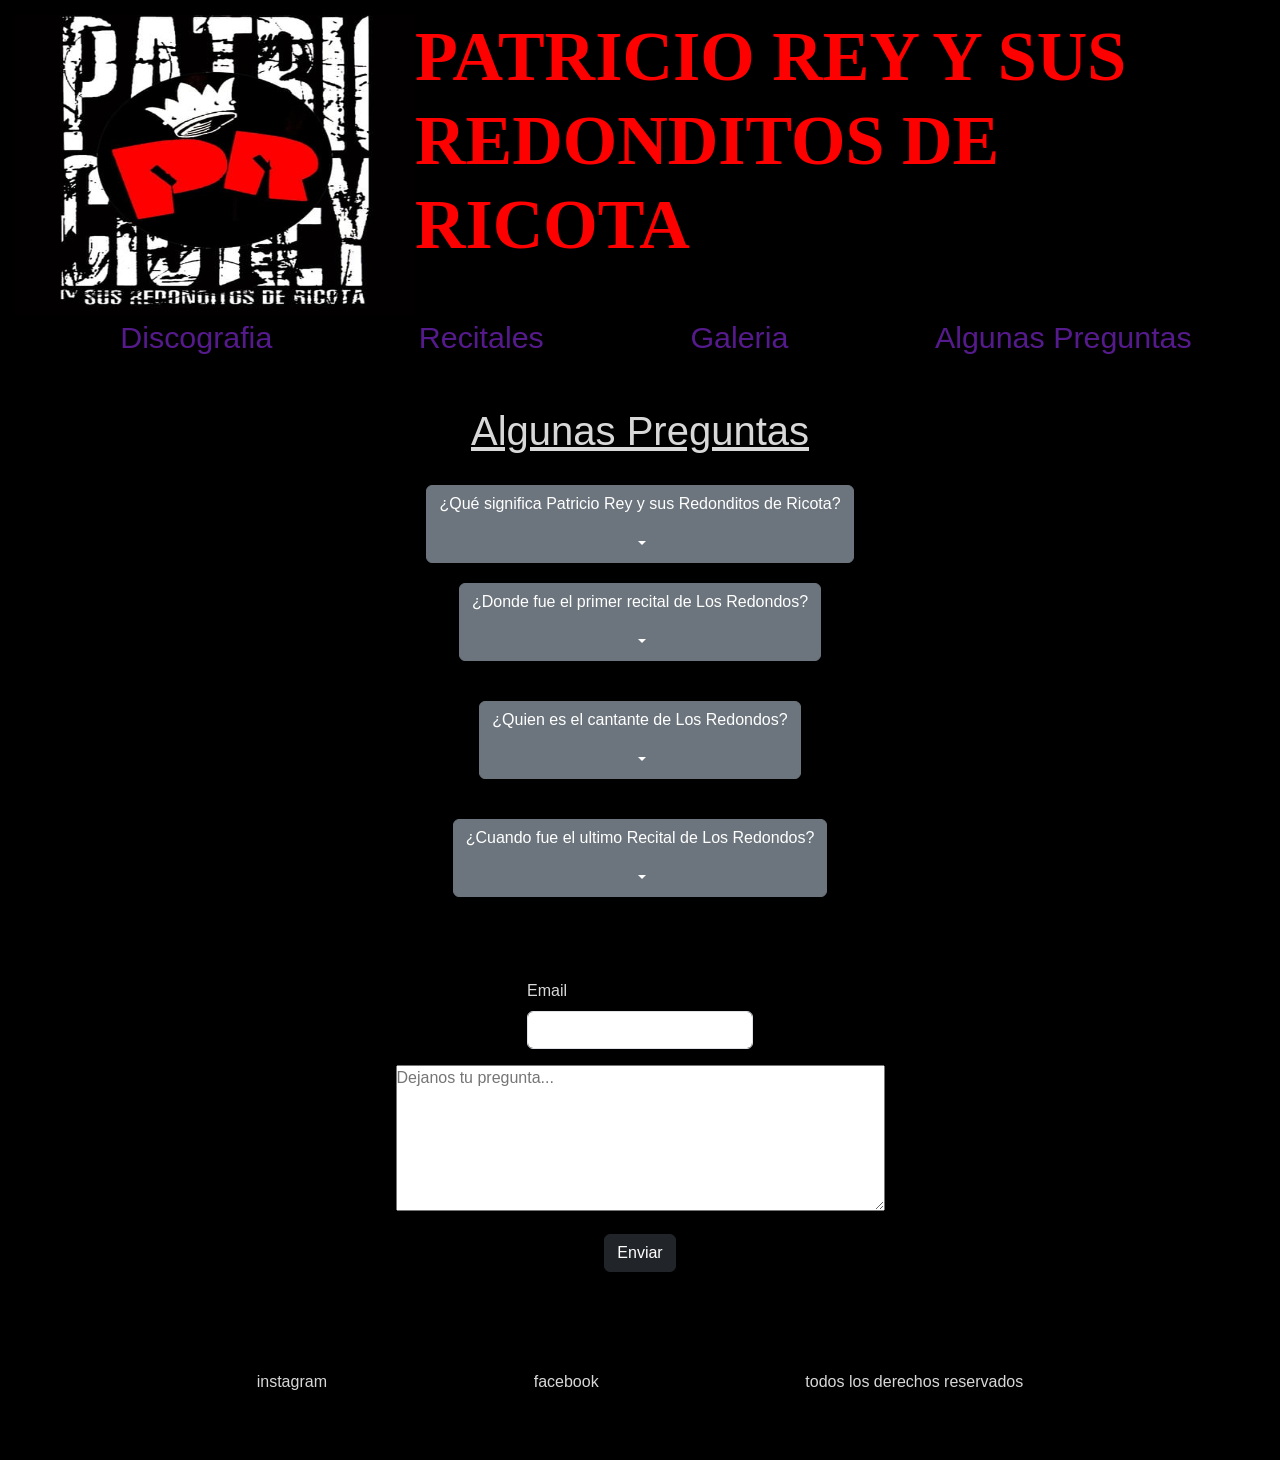
==== commit 224ed274: "ajuste de responsive" ====
--- a/paginas/Algunas-Preguntas.html
+++ b/paginas/Algunas-Preguntas.html
@@ -29,7 +29,7 @@
         </nav>
     </div>
     <main class="preguntas">
-        <h2 class="titulos">Algunas Preguntas</h2>
+        <h2 class="titulos titu">Algunas Preguntas</h2>
         <div class="dropdown preg">
           <button class="btn btn-secondary dropdown-toggle preg" type="button" data-bs-toggle="dropdown" aria-expanded="false" > <p class="pregunta">¿Qué significa Patricio Rey y sus Redonditos de Ricota?</p>
           </button> 
--- a/estilos/style.css
+++ b/estilos/style.css
@@ -111,7 +111,7 @@
   flex-direction: row;
   justify-content: space-around;
   list-style: none;
-  font-size: 20px;
+  font-size: 190%;
 }
 
 body {
@@ -189,8 +189,7 @@
   background-color: rgb(3, 97, 3);
   color: rgb(212, 199, 199);
 }
-
-li {
+ol li {
   width: 100%;
   font-size: 20px;
 }
@@ -314,7 +313,7 @@
   }
   .logo1 {
     width: 15%;
-    height: 30%;
+    height: 20%;
   }
   a {
     width: 70%;
@@ -329,47 +328,54 @@
     margin-left: auto;
   }
   .menu {
+    display: flex;
     justify-content: space-around;
     list-style: none;
-    font-size: 80%;
+    font-size: 75%;
     margin-top: 10px;
     padding: 0%;
   }
-  .sitios {
-    margin-top: 5%;
-  }
   .titulos {
     font-size: 25px;
-    margin-left: 25%;
-  }
-  .img-intro {
-    margin-left: 10%;
+    margin-left: 40%;
+  }
+  .principio {
+    width: 250px;
+    height: 200px;
+    margin-left: -30%;
+  }
+  .intro {
     width: 80%;
-    height: 70%;
-  }
-  .intro {
-    width: 110%;
     margin-top: 15%;
     margin-bottom: 15%;
     margin-left: -5%;
   }
+  .redes h3 {
+    font-size: 110%;
+  }
+  .sitios {
+    margin-top: 5%;
+  }
   .tapas {
     border: 1px solid grey;
-    margin-left: 10%;
+    margin-left: 5%;
+    width: 80%;
+    height: 60%;
+  }
+  h2 {
+    width: 80%;
+  }
+  .lista {
     width: 70%;
-    height: 60%;
-  }
-  h2 {
-    width: 100%;
-  }
-  .lista {
-    width: 80%;
     margin-left: 5%;
   }
   .lista-gulp {
-    width: 110%;
+    width: 95%;
     height: 30%;
     margin-left: -10px;
+  }
+  section a {
+    margin: 0%;
   }
   .memorables {
     font-size: 20px;
@@ -390,6 +396,9 @@
     width: 50%;
     height: 50%;
   }
+  .titu {
+    margin-left: 10%;
+  }
   .preg {
     width: 100%;
     height: 40%;
@@ -404,8 +413,11 @@
     width: 95%;
     height: 120px;
   }
+  .subir {
+    margin: 15%;
+  }
   footer {
-    font-size: 10px;
+    font-size: 9px;
     margin-left: 10%;
   }
 }
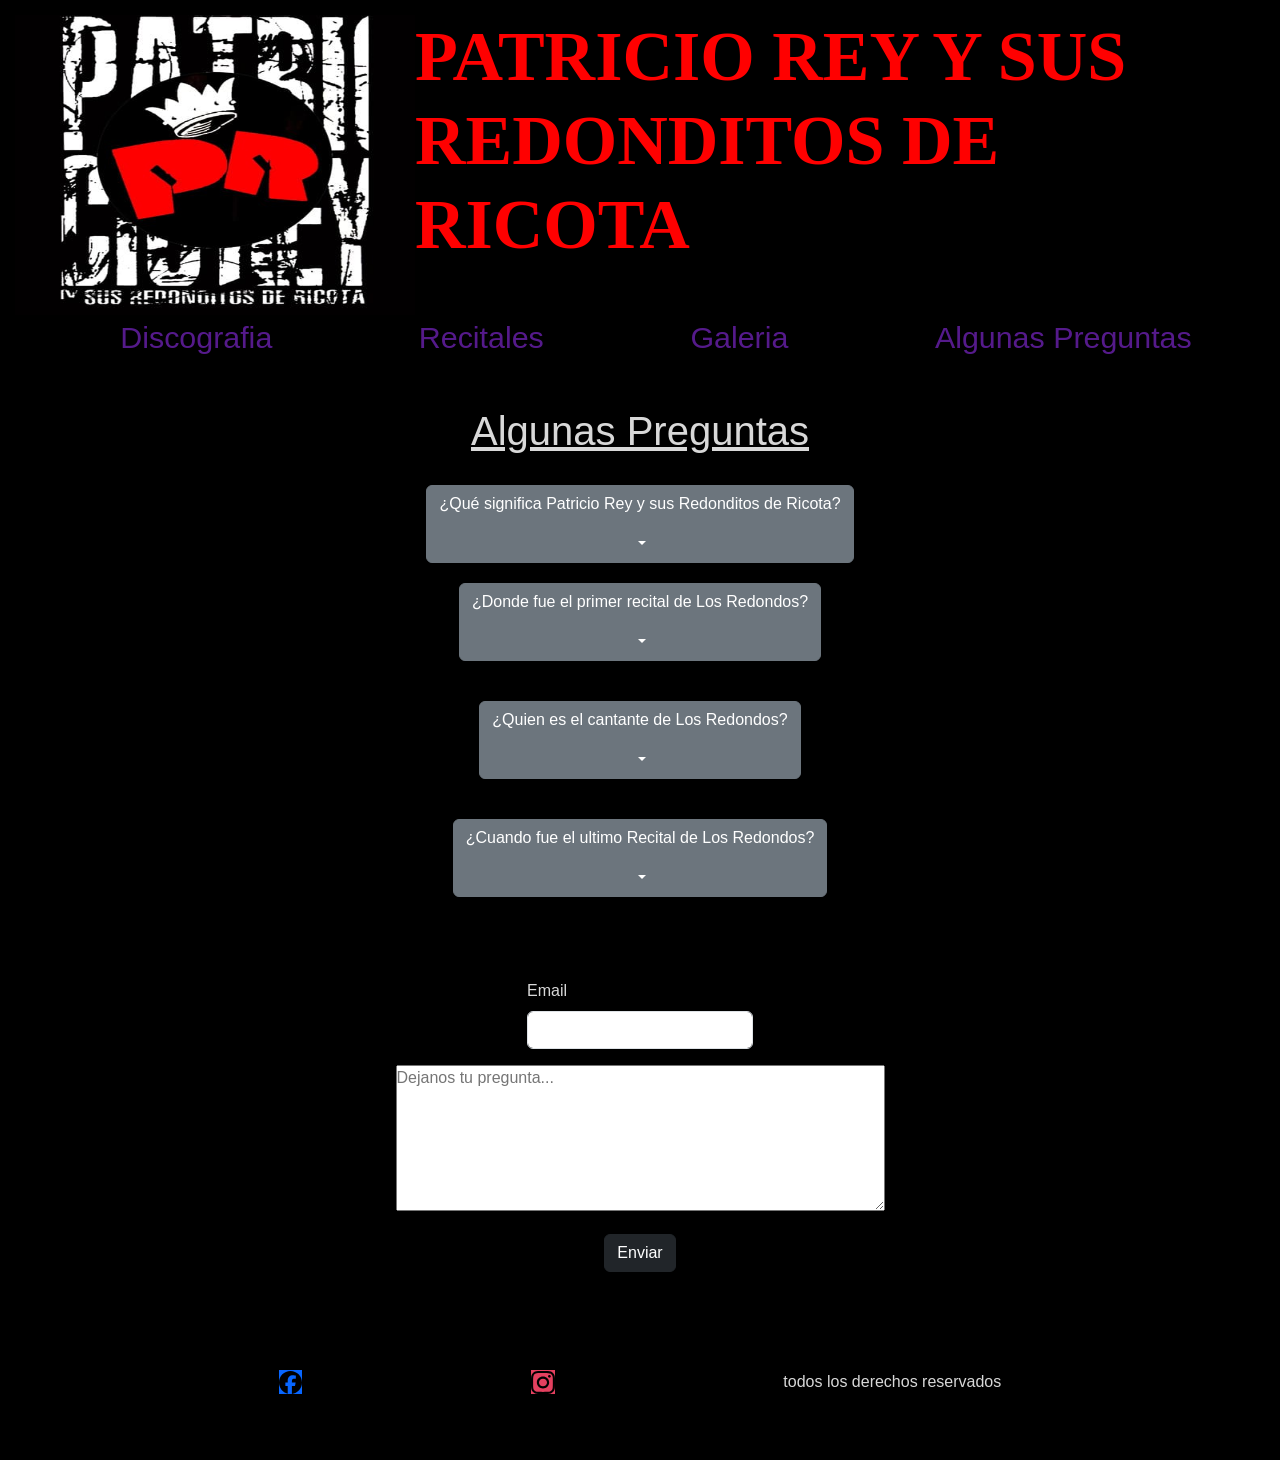
==== commit 243b30f9: "arreglo del footer" ====
--- a/paginas/Algunas-Preguntas.html
+++ b/paginas/Algunas-Preguntas.html
@@ -66,9 +66,13 @@
         <button type="submit" class="btn btn-dark">Enviar</button>
       </form>
     <footer>
-        <p>instagram</p>
-        <p>facebook</p>
-        <p>todos los derechos reservados</p>
+      <a href="http://www.facebook.com" target="_blank" class="facebook"> 
+        <img src="../imagenes/facebook.svg" alt="facebook" >
+      </a>
+      <a href="http://www.instagram.com" class="instagram" target="_blank">
+        <img src="../imagenes/instagram.svg" alt="instagram" >
+      </a>
+      <p>todos los derechos reservados</p>
     </footer>
 
 <script src="https://cdn.jsdelivr.net/npm/bootstrap@5.3.2/dist/js/bootstrap.bundle.min.js" integrity="sha384-C6RzsynM9kWDrMNeT87bh95OGNyZPhcTNXj1NW7RuBCsyN/o0jlpcV8Qyq46cDfL" crossorigin="anonymous"></script>
--- a/estilos/style.css
+++ b/estilos/style.css
@@ -148,6 +148,16 @@
   flex-direction: column;
   justify-content: center;
   margin: 2%;
+}
+.facebook{
+  background-color: #0866FF;
+  width: 2%;
+  height: 2%;
+}
+.instagram{
+  background-color: #E4405F;
+  width: 2%;
+  height: 2%;
 }
 .redes h3 {
   display: flex;
